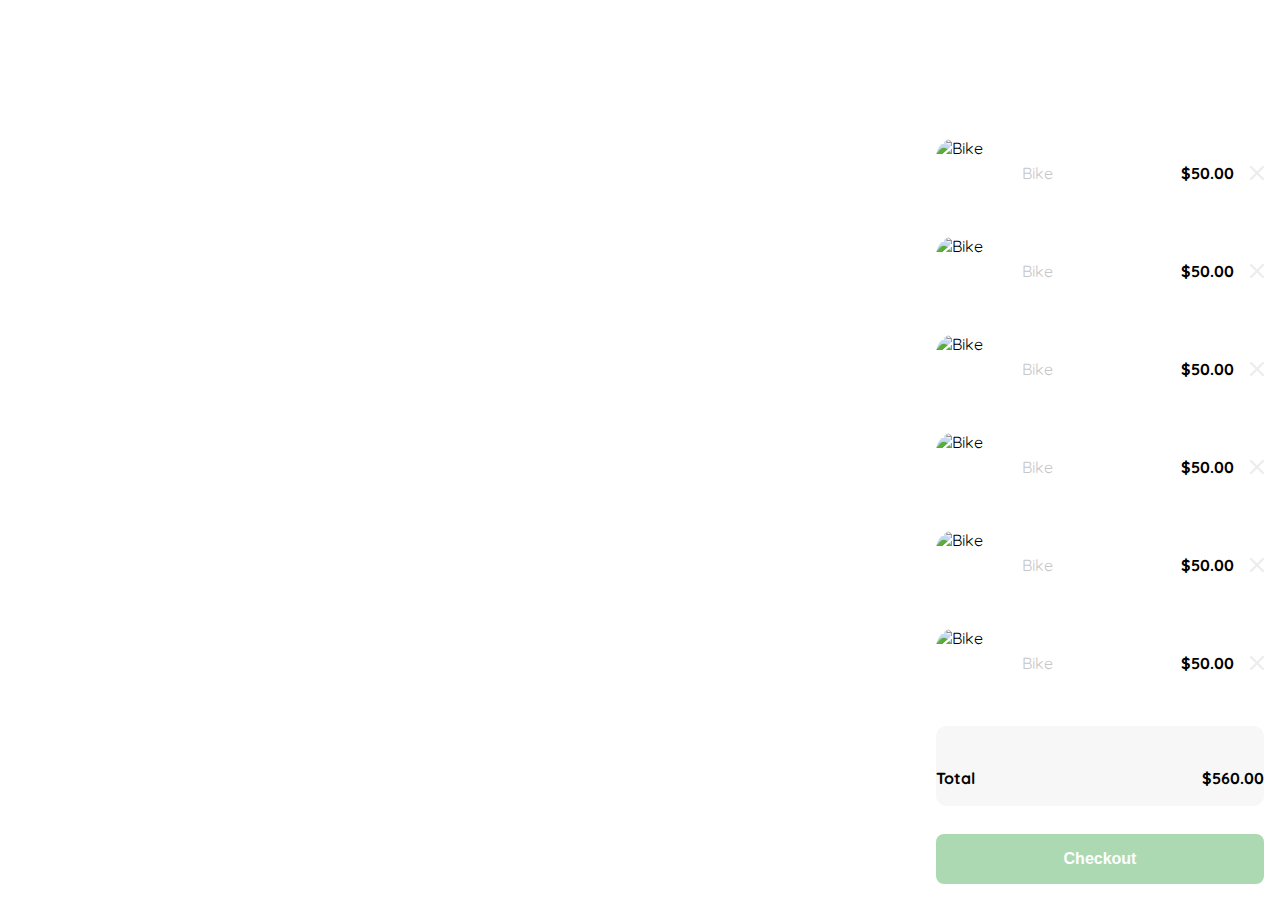
==== carrito.html @ db19ae35 "creando el carrito de la pagina" ====
<!DOCTYPE html>
<html lang="en">
<head>
    <meta charset="UTF-8">
    <meta http-equiv="X-UA-Compatible" content="IE=edge">
    <meta name="viewport" content="width=device-width, initial-scale=1.0">
    <link rel="preconnect" href="https://fonts.gstatic.com" crossorigin>
    <link href="https://fonts.googleapis.com/css2?family=Quicksand:wght@300;500;700&display=swap" rel="stylesheet">
    <title>Document</title>
    <style>
        :root {
            --very-ligth-pink: #c7c7c7;
            --text-input-field: #f7f7f7;
            --hospital-green: #acd9b2;
            --white: #ffffff;
            --black: #000000;
            --sm: 14px;
            --md: 16px;
            --lg: 18px;
        }

        * {
            box-sizing: border-box;
        }

        body {
            margin: 0;
            font-family: 'Quicksand', sans-serif;
        }

        .products {
            width: 360px;
            height: 100vh;
            padding: 16px;
            display: flex;
            flex-direction: column;
            justify-content: flex-end;
            position: absolute;
            right: 0;
        }

        .product {
            display: flex;
            justify-content: space-between;
            align-items: center;
            margin-bottom: 28px;
        }

        .product figure {
            margin: 0%;
            display: flex;
            align-items: center;
            gap: 16px;
        }
        
        .product figure img {
            width: 70px;
            height: 70px;
            object-fit: cover;
            border-radius: 20px;
        }

        .product figure p {
            color: var(--very-ligth-pink);
        }
        
        .product div {
            display: flex;
            align-items: center;
            gap: 16px;
        }

        .product div p{
            font-weight: bold;
        }

        .product div img {
            cursor: pointer;
        }

        .total {
            display: flex;
            justify-content: space-between;
            align-items: center;
            width: 100%;
            height: 80px;
            border-radius: 10px;
            background-color: var(--text-input-field);
            padding: 24px 0 0;
            margin-bottom: 28px;
        }

        .total p {
            font-weight: bold;
        }

        .primary-button {
            background-color: var(--hospital-green);
            color: white;
            border: none;
            border-radius: 8px;
            width: 100%;
            height: 50px;
            font-size: var(--md);
            font-weight: bold;
            cursor: pointer;
        }

        @media (max-width:640px) {
            .products {
                width: 100vw;
            }
        }


    </style>
</head>
<body>
    <div class="products">
        <div class="product">
            <figure>
                <img src="https://images.pexels.com/photos/276517/pexels-photo-276517.jpeg?auto=compress&cs=tinysrgb&dpr=2&h=650&w=940" alt="Bike">
                <p>Bike</p>
            </figure>
            <div>
                <p>$50.00</p>
                <img src="assets/icons/icon_close.png" alt="close">
            </div>
        </div>

        <div class="product">
            <figure>
                <img src="https://images.pexels.com/photos/276517/pexels-photo-276517.jpeg?auto=compress&cs=tinysrgb&dpr=2&h=650&w=940" alt="Bike">
                <p>Bike</p>
            </figure>
            <div>
                <p>$50.00</p>
                <img src="assets/icons/icon_close.png" alt="close">
            </div>
        </div>

        <div class="product">
            <figure>
                <img src="https://images.pexels.com/photos/276517/pexels-photo-276517.jpeg?auto=compress&cs=tinysrgb&dpr=2&h=650&w=940" alt="Bike">
                <p>Bike</p>
            </figure>
            <div>
                <p>$50.00</p>
                <img src="assets/icons/icon_close.png" alt="close">
            </div>
        </div>

        <div class="product">
            <figure>
                <img src="https://images.pexels.com/photos/276517/pexels-photo-276517.jpeg?auto=compress&cs=tinysrgb&dpr=2&h=650&w=940" alt="Bike">
                <p>Bike</p>
            </figure>
            <div>
                <p>$50.00</p>
                <img src="assets/icons/icon_close.png" alt="close">
            </div>
        </div>

        <div class="product">
            <figure>
                <img src="https://images.pexels.com/photos/276517/pexels-photo-276517.jpeg?auto=compress&cs=tinysrgb&dpr=2&h=650&w=940" alt="Bike">
                <p>Bike</p>
            </figure>
            <div>
                <p>$50.00</p>
                <img src="assets/icons/icon_close.png" alt="close">
            </div>
        </div>

        <div class="product">
            <figure>
                <img src="https://images.pexels.com/photos/276517/pexels-photo-276517.jpeg?auto=compress&cs=tinysrgb&dpr=2&h=650&w=940" alt="Bike">
                <p>Bike</p>
            </figure>
            <div>
                <p>$50.00</p>
                <img src="assets/icons/icon_close.png" alt="close">
            </div>
        </div>


        <div class="total">
            <p>Total</p>
            <p>$560.00</p>
        </div>

        <button class="primary-button">
            Checkout
        </button>

    </div>





<!-- 
        <div class="my-order-content">
            <p>
                <span>04.25.23</span>
                <span>6 articulos</span>
            </p>
            <p>$560.00</p>
        </div>

        <div class="shoping-cart">
            <figure>
                <img src="https://images.pexels.com/photos/276517/pexels-photo-276517.jpeg?auto=compress&cs=tinysrgb&dpr=2&h=650&w=940" alt="bike">
                <p>Bike</p>
            </figure>
            <p>$30.00</p>
        </div> -->
    
</body>
</html>
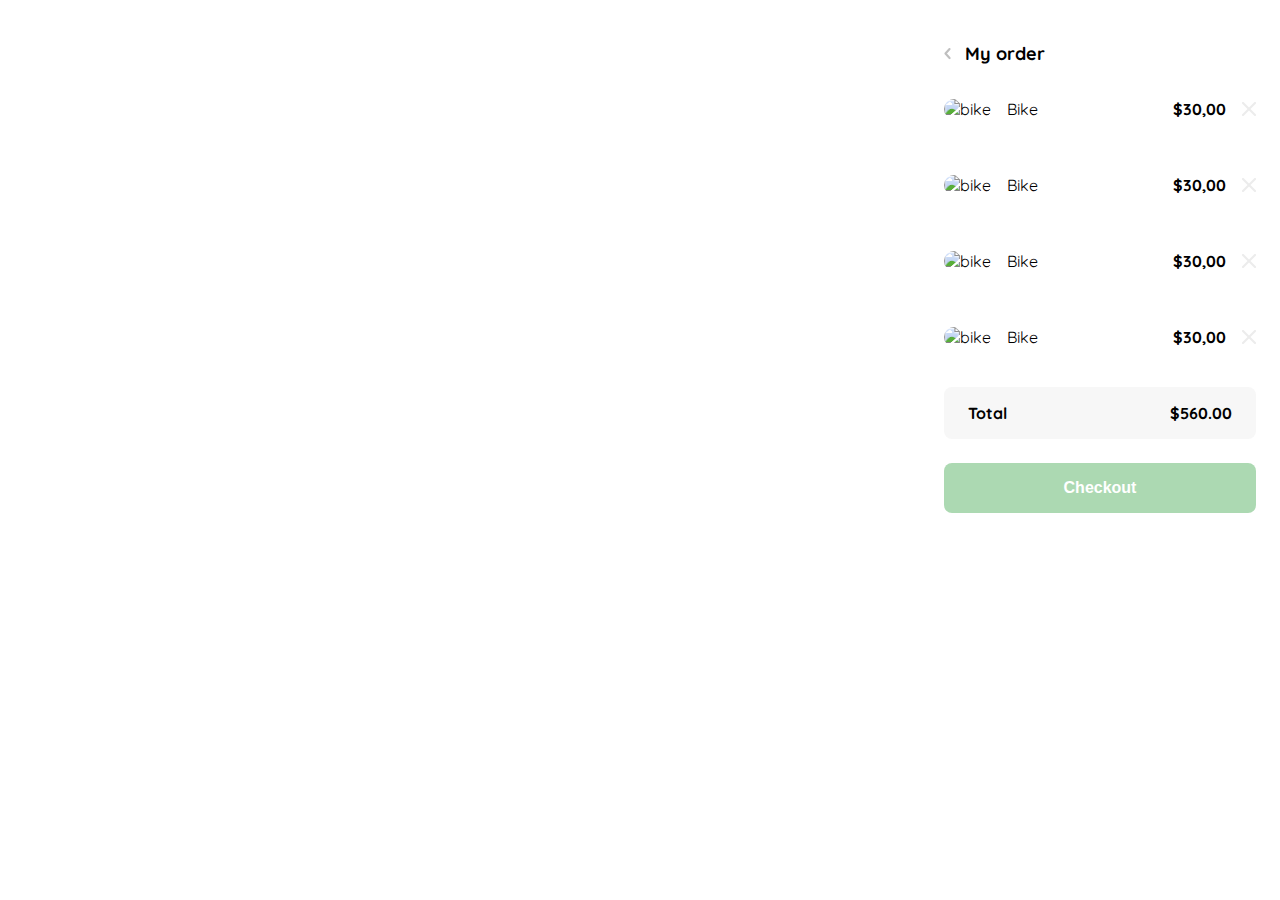
==== commit d18a1f79: "uniendo el carrito de de compras" ====
--- a/carrito.html
+++ b/carrito.html
@@ -28,193 +28,145 @@
             font-family: 'Quicksand', sans-serif;
         }
 
-        .products {
-            width: 360px;
-            height: 100vh;
-            padding: 16px;
-            display: flex;
-            flex-direction: column;
-            justify-content: flex-end;
-            position: absolute;
-            right: 0;
-        }
-
-        .product {
-            display: flex;
-            justify-content: space-between;
-            align-items: center;
-            margin-bottom: 28px;
-        }
-
-        .product figure {
-            margin: 0%;
-            display: flex;
-            align-items: center;
-            gap: 16px;
-        }
-        
-        .product figure img {
-            width: 70px;
-            height: 70px;
-            object-fit: cover;
-            border-radius: 20px;
-        }
-
-        .product figure p {
-            color: var(--very-ligth-pink);
-        }
-        
-        .product div {
-            display: flex;
-            align-items: center;
-            gap: 16px;
-        }
-
-        .product div p{
-            font-weight: bold;
-        }
-
-        .product div img {
-            cursor: pointer;
-        }
-
-        .total {
-            display: flex;
-            justify-content: space-between;
-            align-items: center;
-            width: 100%;
-            height: 80px;
-            border-radius: 10px;
-            background-color: var(--text-input-field);
-            padding: 24px 0 0;
-            margin-bottom: 28px;
-        }
-
-        .total p {
-            font-weight: bold;
-        }
-
-        .primary-button {
-            background-color: var(--hospital-green);
-            color: white;
-            border: none;
-            border-radius: 8px;
-            width: 100%;
-            height: 50px;
-            font-size: var(--md);
-            font-weight: bold;
-            cursor: pointer;
-        }
-
-        @media (max-width:640px) {
-            .products {
-                width: 100vw;
-            }
-        }
-
-
+        .product-detail {
+      width: 360px;
+      padding: 24px;
+      box-sizing: border-box;
+      position: absolute;
+      right: 0;
+    }
+    .title-container {
+      display: flex;
+    }
+    .title-container img {
+      transform: rotate(180deg);
+      margin-right: 14px;
+    }
+    .title {
+      font-size: var(--lg);
+      font-weight: bold;
+    }
+    .order {
+      display: grid;
+      grid-template-columns: auto 1fr;
+      gap: 16px;
+      align-items: center;
+      background-color: var(--text-input-field);
+      margin-bottom: 24px;
+      border-radius: 8px;
+      padding: 0 24px;
+    }
+    .order p:nth-child(1) {
+      display: flex;
+      flex-direction: column;
+    }
+    .order p span:nth-child(1) {
+      font-size: var(--md);
+      font-weight: bold;
+    }
+    .order p:nth-child(2) {
+      text-align: end;
+      font-weight: bold;
+    }
+    .shopping-cart {
+      display: grid;
+      grid-template-columns: auto 1fr auto auto;
+      gap: 16px;
+      margin-bottom: 24px;
+      align-items: center;
+    }
+    .shopping-cart figure {
+      margin: 0;
+    }
+    .shopping-cart figure img {
+      width: 70px;
+      height: 70px;
+      border-radius: 20px;
+      object-fit: cover;
+    }
+    .shopping-cart p:nth-child(2) {
+      color: var(--very-light-pink);
+    }
+    .shopping-cart p:nth-child(3) {
+      font-size: var(--md);
+      font-weight: bold;
+    }
+    .primary-button {
+      background-color: var(--hospital-green);
+      border-radius: 8px;
+      border: none;
+      color: var(--white);
+      width: 100%;
+      cursor: pointer;
+      font-size: var(--md);
+      font-weight: bold;
+      height: 50px;
+    }
+    @media (max-width: 640px) {
+      .product-detail {
+        width: 100%;
+      }
+    }
     </style>
 </head>
 <body>
-    <div class="products">
-        <div class="product">
+    <aside class="product-detail">
+        <div class="title-container">
+          <img src="./assets/icons/flechita.svg" alt="arrow">
+          <p class="title">My order</p>
+        </div>
+    
+        <div class="my-order-content">
+          
+          <div class="shopping-cart">
             <figure>
-                <img src="https://images.pexels.com/photos/276517/pexels-photo-276517.jpeg?auto=compress&cs=tinysrgb&dpr=2&h=650&w=940" alt="Bike">
-                <p>Bike</p>
+              <img src="https://images.pexels.com/photos/276517/pexels-photo-276517.jpeg?auto=compress&cs=tinysrgb&dpr=2&h=650&w=940" alt="bike">
             </figure>
-            <div>
-                <p>$50.00</p>
-                <img src="assets/icons/icon_close.png" alt="close">
-            </div>
-        </div>
+            <p>Bike</p>
+            <p>$30,00</p>
+            <img src="./assets/icons/icon_close.png" alt="close">
+          </div>
+          
+          <div class="shopping-cart">
+            <figure>
+              <img src="https://images.pexels.com/photos/276517/pexels-photo-276517.jpeg?auto=compress&cs=tinysrgb&dpr=2&h=650&w=940" alt="bike">
+            </figure>
+            <p>Bike</p>
+            <p>$30,00</p>
+            <img src="./assets/icons/icon_close.png" alt="close">
+          </div>
 
-        <div class="product">
+          <div class="shopping-cart">
             <figure>
-                <img src="https://images.pexels.com/photos/276517/pexels-photo-276517.jpeg?auto=compress&cs=tinysrgb&dpr=2&h=650&w=940" alt="Bike">
-                <p>Bike</p>
+              <img src="https://images.pexels.com/photos/276517/pexels-photo-276517.jpeg?auto=compress&cs=tinysrgb&dpr=2&h=650&w=940" alt="bike">
             </figure>
-            <div>
-                <p>$50.00</p>
-                <img src="assets/icons/icon_close.png" alt="close">
-            </div>
-        </div>
+            <p>Bike</p>
+            <p>$30,00</p>
+            <img src="./assets/icons/icon_close.png" alt="close">
+          </div>
+          
+          <div class="shopping-cart">
+            <figure>
+              <img src="https://images.pexels.com/photos/276517/pexels-photo-276517.jpeg?auto=compress&cs=tinysrgb&dpr=2&h=650&w=940" alt="bike">
+            </figure>
+            <p>Bike</p>
+            <p>$30,00</p>
+            <img src="./assets/icons/icon_close.png" alt="close">
+          </div>
 
-        <div class="product">
-            <figure>
-                <img src="https://images.pexels.com/photos/276517/pexels-photo-276517.jpeg?auto=compress&cs=tinysrgb&dpr=2&h=650&w=940" alt="Bike">
-                <p>Bike</p>
-            </figure>
-            <div>
-                <p>$50.00</p>
-                <img src="assets/icons/icon_close.png" alt="close">
-            </div>
-        </div>
-
-        <div class="product">
-            <figure>
-                <img src="https://images.pexels.com/photos/276517/pexels-photo-276517.jpeg?auto=compress&cs=tinysrgb&dpr=2&h=650&w=940" alt="Bike">
-                <p>Bike</p>
-            </figure>
-            <div>
-                <p>$50.00</p>
-                <img src="assets/icons/icon_close.png" alt="close">
-            </div>
-        </div>
-
-        <div class="product">
-            <figure>
-                <img src="https://images.pexels.com/photos/276517/pexels-photo-276517.jpeg?auto=compress&cs=tinysrgb&dpr=2&h=650&w=940" alt="Bike">
-                <p>Bike</p>
-            </figure>
-            <div>
-                <p>$50.00</p>
-                <img src="assets/icons/icon_close.png" alt="close">
-            </div>
-        </div>
-
-        <div class="product">
-            <figure>
-                <img src="https://images.pexels.com/photos/276517/pexels-photo-276517.jpeg?auto=compress&cs=tinysrgb&dpr=2&h=650&w=940" alt="Bike">
-                <p>Bike</p>
-            </figure>
-            <div>
-                <p>$50.00</p>
-                <img src="assets/icons/icon_close.png" alt="close">
-            </div>
-        </div>
-
-
-        <div class="total">
-            <p>Total</p>
-            <p>$560.00</p>
-        </div>
-
-        <button class="primary-button">
-            Checkout
-        </button>
-
-    </div>
-
-
-
-
-
-<!-- 
-        <div class="my-order-content">
+          <div class="order">
             <p>
-                <span>04.25.23</span>
-                <span>6 articulos</span>
+              <span>Total</span>
             </p>
             <p>$560.00</p>
+          </div>
+          
+          <button class="primary-button">
+            Checkout
+          </button>
         </div>
+      </div>
+    </aside>
 
-        <div class="shoping-cart">
-            <figure>
-                <img src="https://images.pexels.com/photos/276517/pexels-photo-276517.jpeg?auto=compress&cs=tinysrgb&dpr=2&h=650&w=940" alt="bike">
-                <p>Bike</p>
-            </figure>
-            <p>$30.00</p>
-        </div> -->
-    
 </body>
 </html>